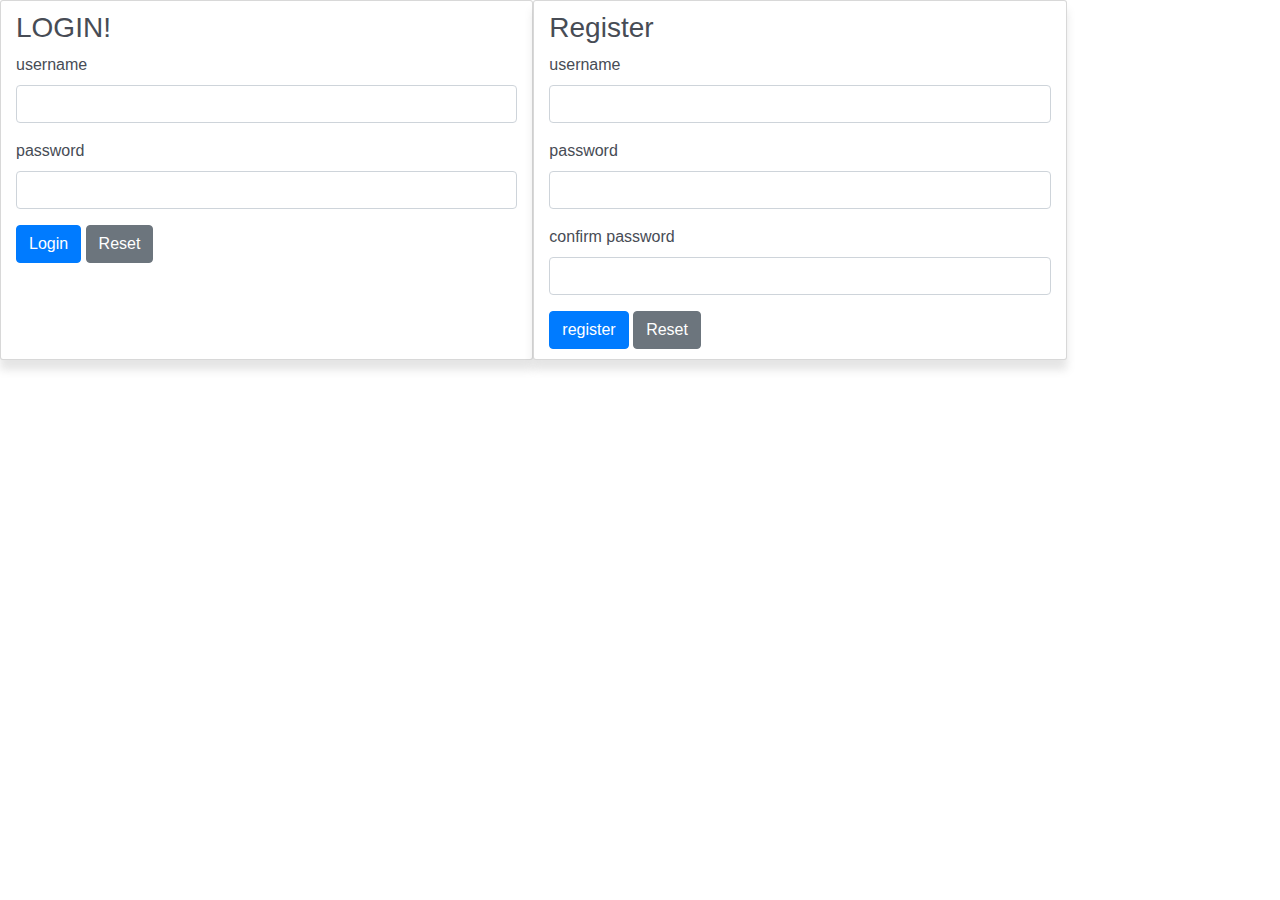
==== SessionProj/src/main/webapp/index.html @ 94036a93 "changed login" ====
<!DOCTYPE html>
<html>
<head>
<meta charset="UTF-8">
<link rel="stylesheet" type="text/css" href="./resources/css/main.css">
<link rel="stylesheet" type="text/css"
	href="https://maxcdn.bootstrapcdn.com/bootstrap/4.0.0/css/bootstrap.min.css">
<!-- Bring Bootstrap 3 libraries -->
<script src="http://code.jquery.com/jquery-3.3.1.min.js"
	integrity="sha256-FgpCb/KJQlLNfOu91ta32o/NMZxltwRo8QtmkMRdAu8="
	crossorigin="anonymous"></script>
<script
	src="https://maxcdn.bootstrapcdn.com/bootstrap/4.0.0/js/bootstrap.min.js"></script>
<title>Welcome to Project1</title>
<script src="./resources/js/forms.js"></script>
</head>
<body>

	<div class="container-fluid">
		<div class="row">
			<div class="col-5 rsection">
				<h3>LOGIN!</h3>
				<form action='Login.do' method="post">
					<div class="form-group">
						<label for="username">username</label> <input class="form-control"
							type="text" name="username" required="required">
					</div>
					<div class="form-group">
						<label for="password">password</label> <input class="form-control"
							type="text" name="password" required="required">
					</div>
					<button type="submit" class="btn btn-primary">Login</button>
					<button type="reset" class="btn btn-secondary">Reset</button>
				</form>
			</div>
			<div class="col-5 rsection">

				<h3>Register</h3>
				<div id="passwordMessage"></div>
				<form id="registerForm" action="Register.do" method="post"
					onsubmit="return validateRegistration();">
					<div class="form-group">
						<label for="username">username</label> <input class="form-control"
							type="text" name="username" required="required">
					</div>
					<div class="form-group">
						<label for="password">password</label> <input id="password1"
							class="form-control" type="text" name="password"
							required="required">
					</div>
					<div class="form-group">
						<label for="password2">confirm password</label> <input
							id="password2" class="form-control" type="text" name="password2"
							required="required">
					</div>
					<button type="submit" class="btn btn-primary">register</button>
					<button type="reset" class="btn btn-secondary">Reset</button>
				</form>
			</div>
			<br>
			

		</div>

	</div>




</body>
</html>
---- SessionProj/src/main/webapp/resources/css/main.css ----
@charset "ISO-8859-1";

h1 {
	padding: 0px;
	margin: 0px;
	border: aqua 5px;
}

body {
	background-color: #222222;
}


.rsection {
	background: #ffffff;
	border-radius: 3px;
	border: solid 1px rgba(127,127,127, .3);
	box-shadow: 0px 10px 8px rgba(127,127,127, .2);
	color: #474c55;
	padding: 10px;
}
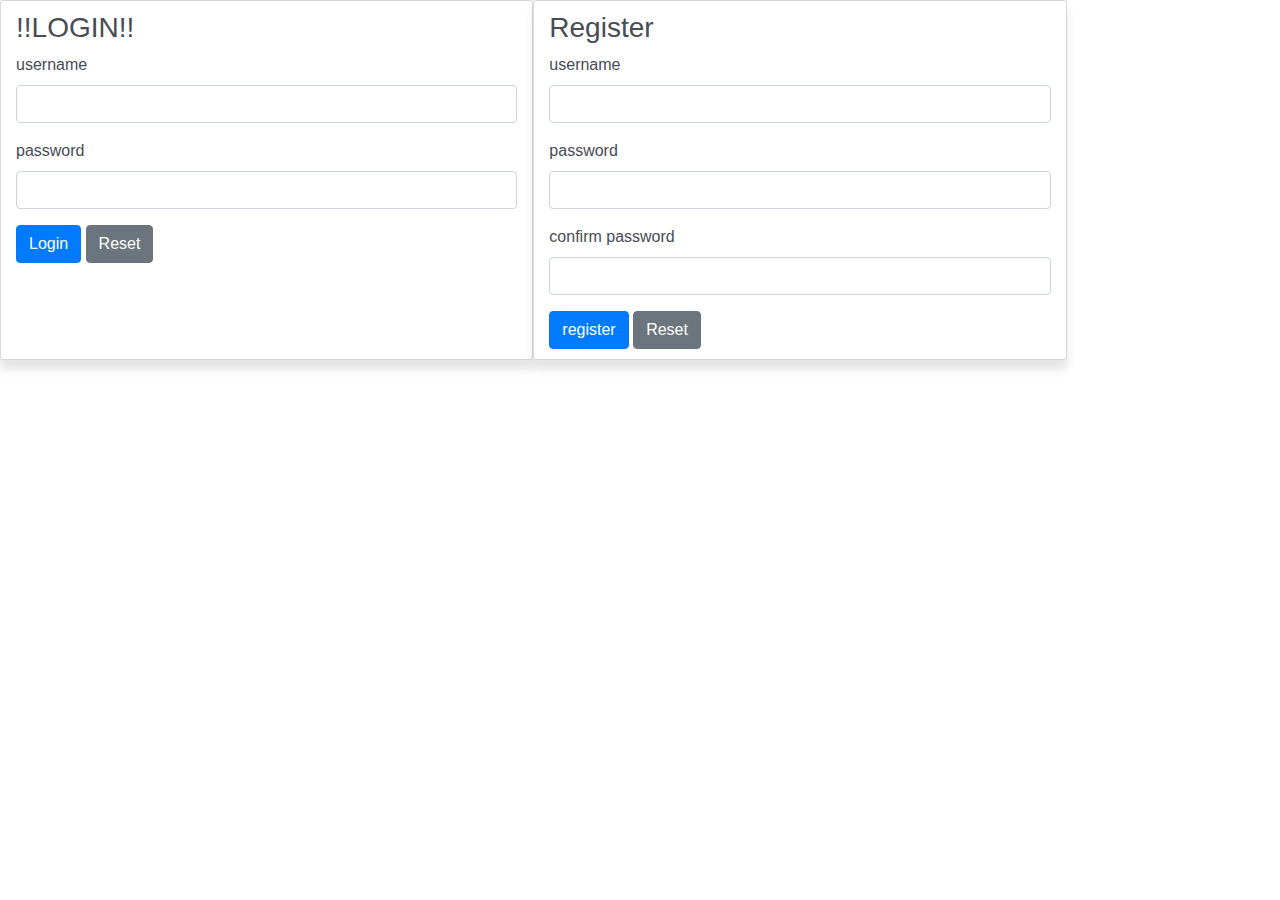
==== commit a582f90c: "minor change" ====
--- a/SessionProj/src/main/webapp/index.html
+++ b/SessionProj/src/main/webapp/index.html
@@ -19,7 +19,7 @@
 	<div class="container-fluid">
 		<div class="row">
 			<div class="col-5 rsection">
-				<h3>LOGIN!</h3>
+				<h3>!!LOGIN!!</h3>
 				<form action='Login.do' method="post">
 					<div class="form-group">
 						<label for="username">username</label> <input class="form-control"
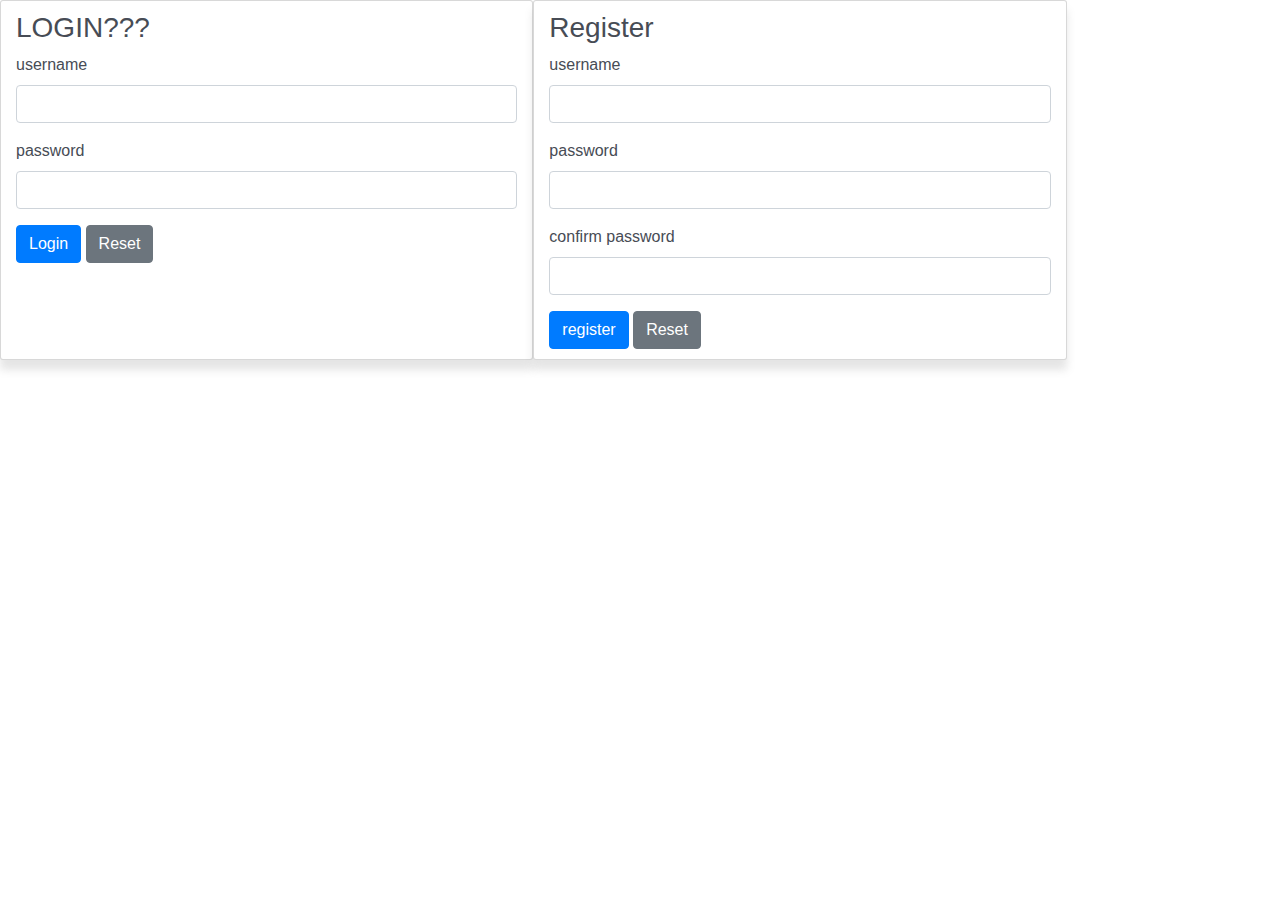
==== commit a385b84a: "change" ====
--- a/SessionProj/src/main/webapp/index.html
+++ b/SessionProj/src/main/webapp/index.html
@@ -19,7 +19,7 @@
 	<div class="container-fluid">
 		<div class="row">
 			<div class="col-5 rsection">
-				<h3>!!LOGIN!!</h3>
+				<h3>LOGIN???</h3>
 				<form action='Login.do' method="post">
 					<div class="form-group">
 						<label for="username">username</label> <input class="form-control"
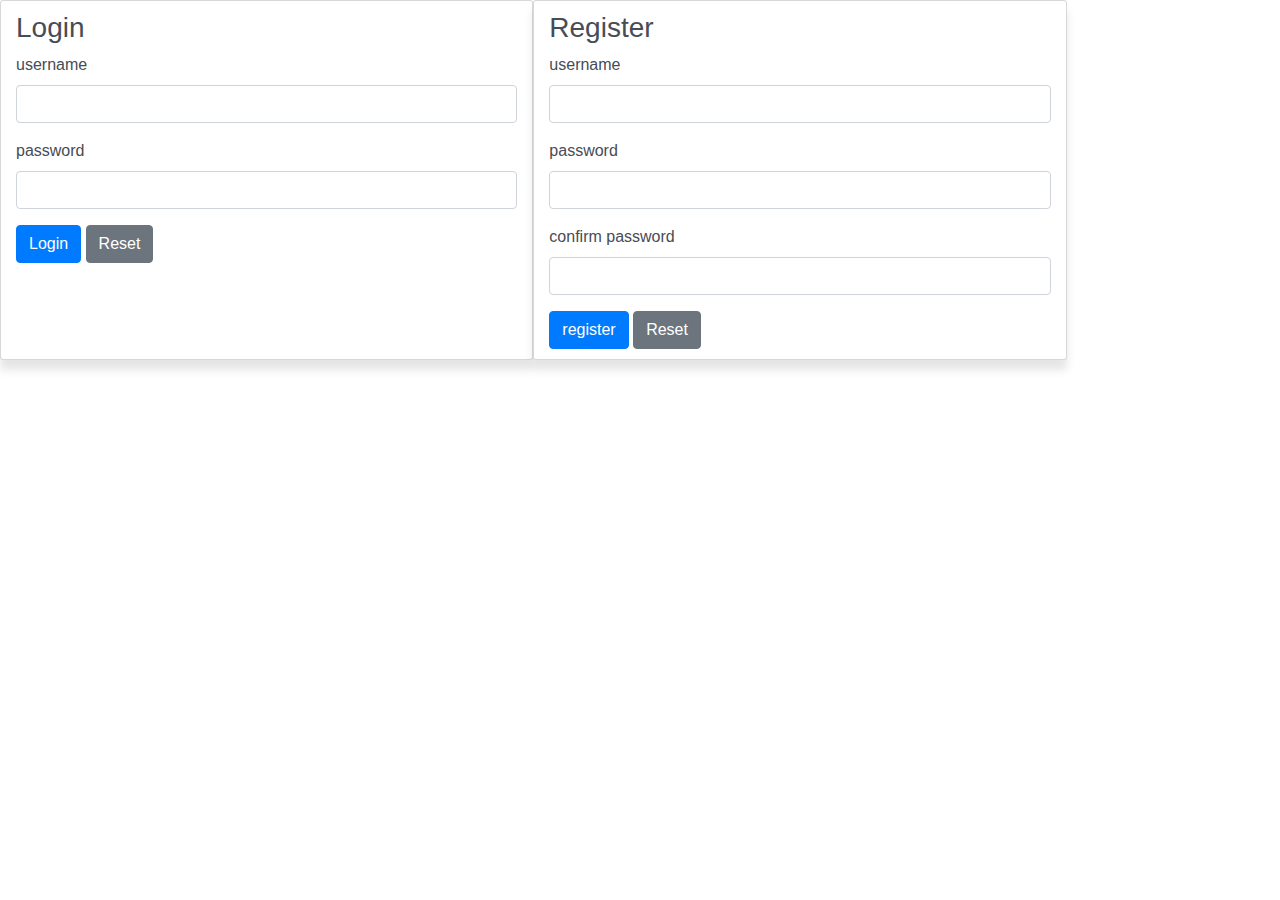
==== commit bc8391de: "minor changes" ====
--- a/SessionProj/src/main/webapp/index.html
+++ b/SessionProj/src/main/webapp/index.html
@@ -19,7 +19,7 @@
 	<div class="container-fluid">
 		<div class="row">
 			<div class="col-5 rsection">
-				<h3>LOGIN???</h3>
+				<h3>Login</h3>
 				<form action='Login.do' method="post">
 					<div class="form-group">
 						<label for="username">username</label> <input class="form-control"
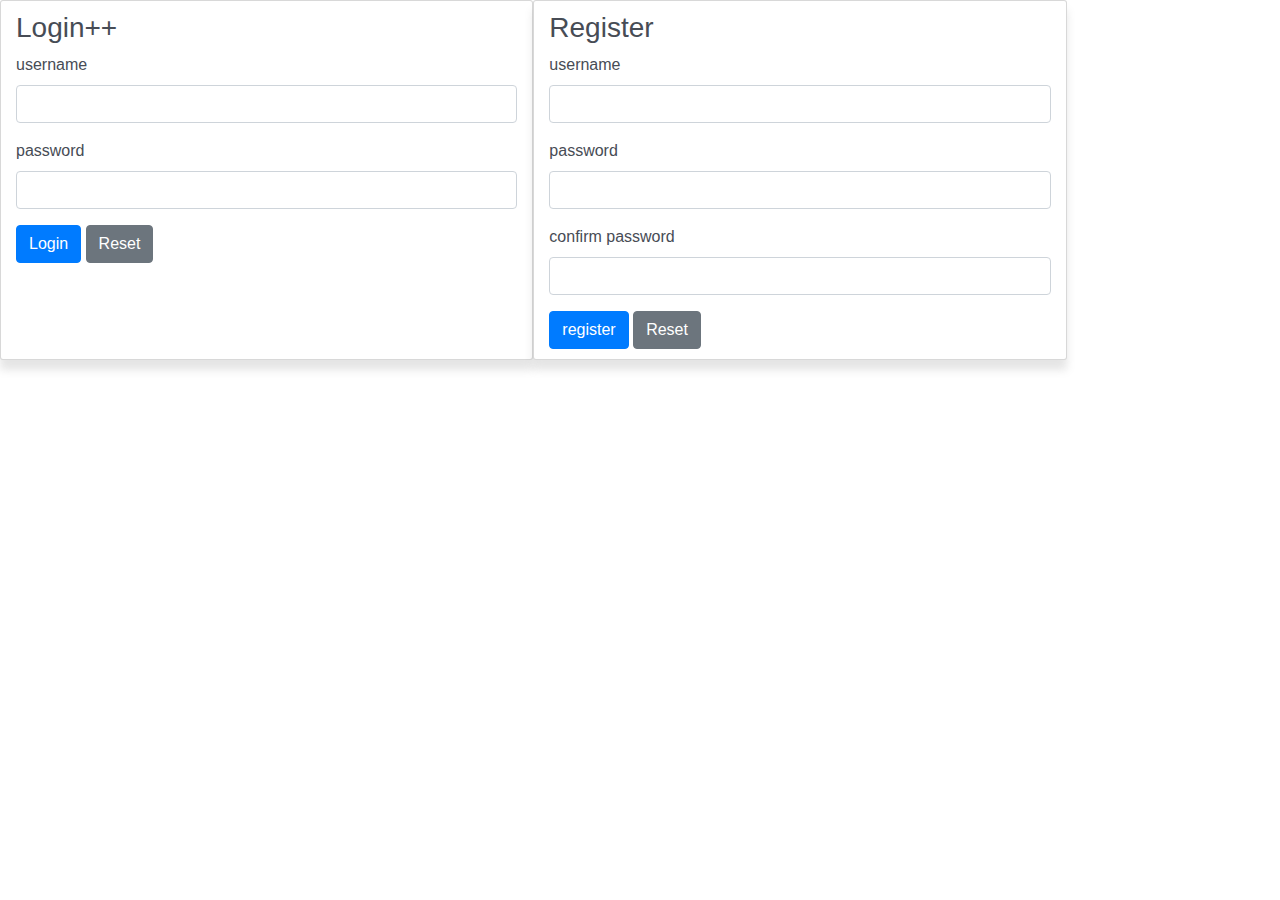
==== commit ce0ddf6c: "uhhhh" ====
--- a/SessionProj/src/main/webapp/index.html
+++ b/SessionProj/src/main/webapp/index.html
@@ -19,7 +19,7 @@
 	<div class="container-fluid">
 		<div class="row">
 			<div class="col-5 rsection">
-				<h3>Login</h3>
+				<h3>Login++</h3>
 				<form action='Login.do' method="post">
 					<div class="form-group">
 						<label for="username">username</label> <input class="form-control"
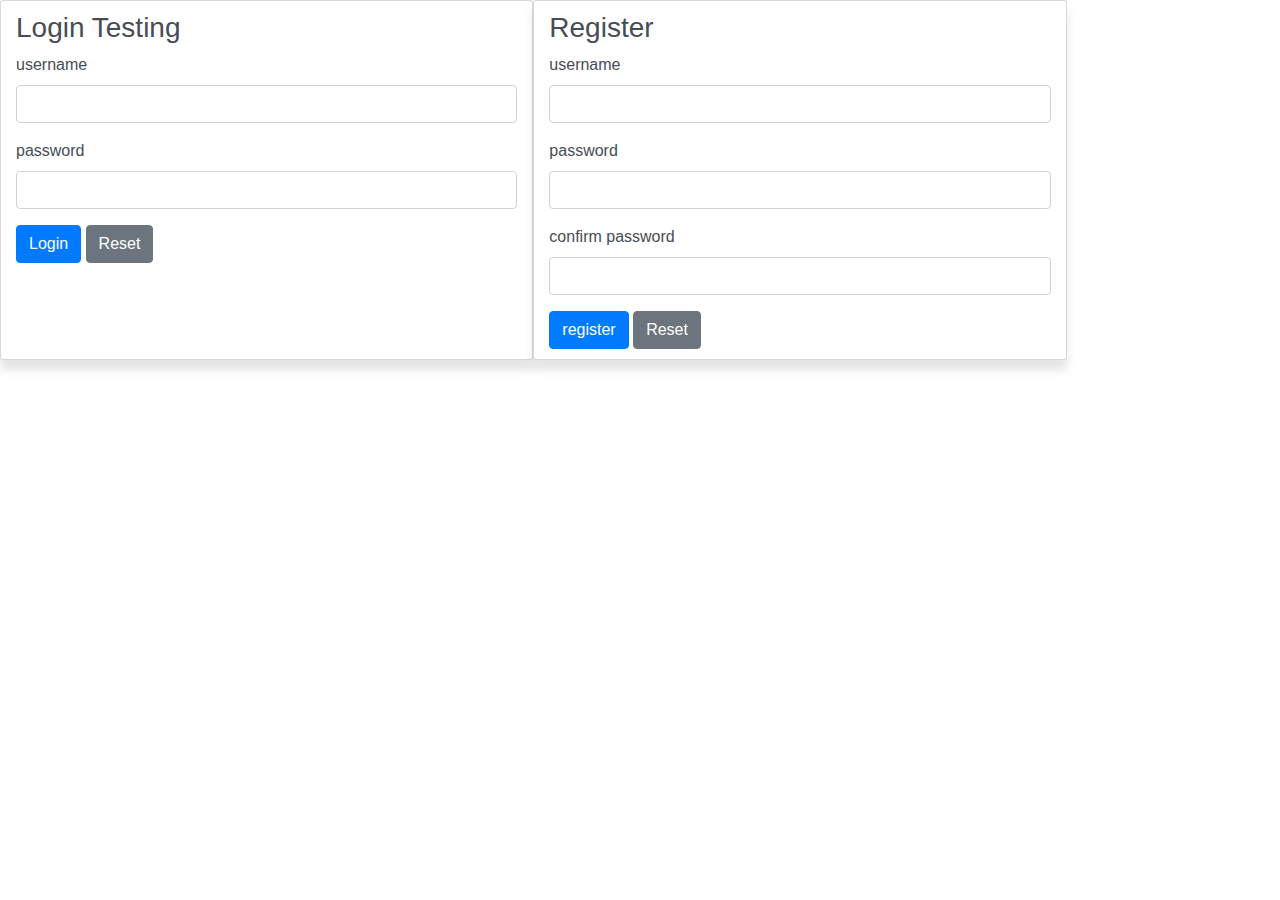
==== commit 1dfa06ee: "testing" ====
--- a/SessionProj/src/main/webapp/index.html
+++ b/SessionProj/src/main/webapp/index.html
@@ -19,7 +19,7 @@
 	<div class="container-fluid">
 		<div class="row">
 			<div class="col-5 rsection">
-				<h3>Login++</h3>
+				<h3>Login Testing</h3>
 				<form action='Login.do' method="post">
 					<div class="form-group">
 						<label for="username">username</label> <input class="form-control"
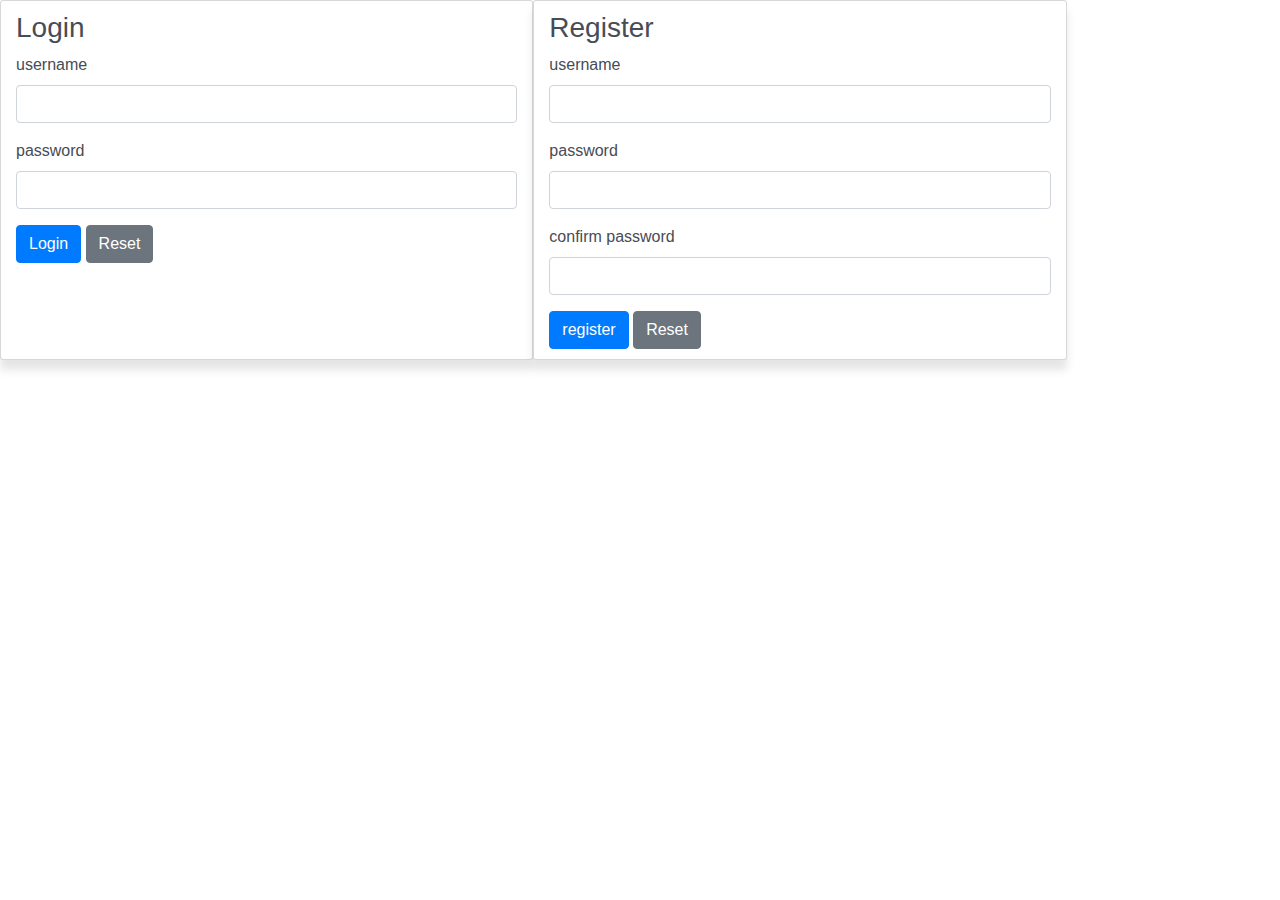
==== commit e12e641c: "another change" ====
--- a/SessionProj/src/main/webapp/index.html
+++ b/SessionProj/src/main/webapp/index.html
@@ -19,7 +19,7 @@
 	<div class="container-fluid">
 		<div class="row">
 			<div class="col-5 rsection">
-				<h3>Login Testing</h3>
+				<h3>Login</h3>
 				<form action='Login.do' method="post">
 					<div class="form-group">
 						<label for="username">username</label> <input class="form-control"
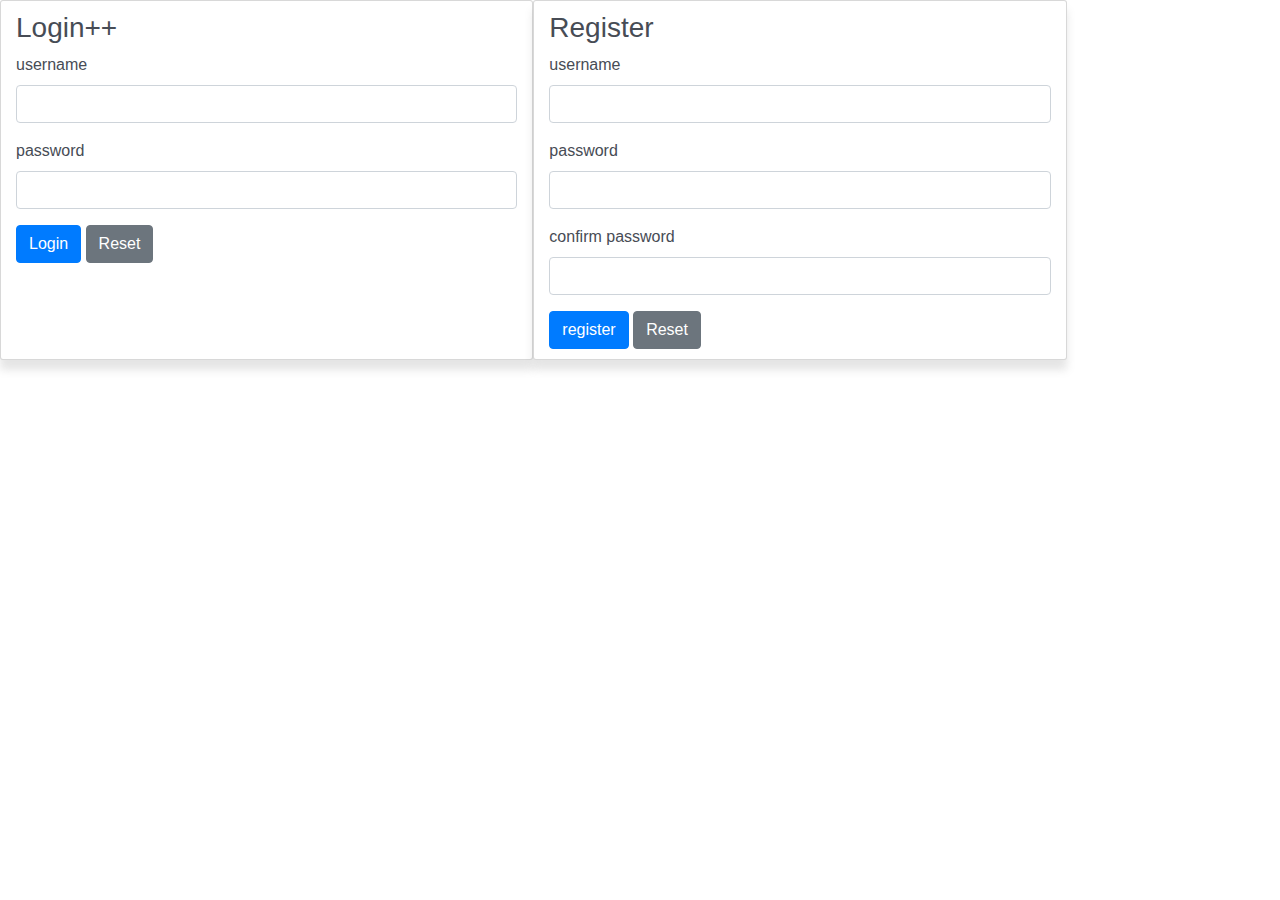
==== commit d0899eba: "changed +" ====
--- a/SessionProj/src/main/webapp/index.html
+++ b/SessionProj/src/main/webapp/index.html
@@ -19,7 +19,7 @@
 	<div class="container-fluid">
 		<div class="row">
 			<div class="col-5 rsection">
-				<h3>Login</h3>
+				<h3>Login++</h3>
 				<form action='Login.do' method="post">
 					<div class="form-group">
 						<label for="username">username</label> <input class="form-control"
